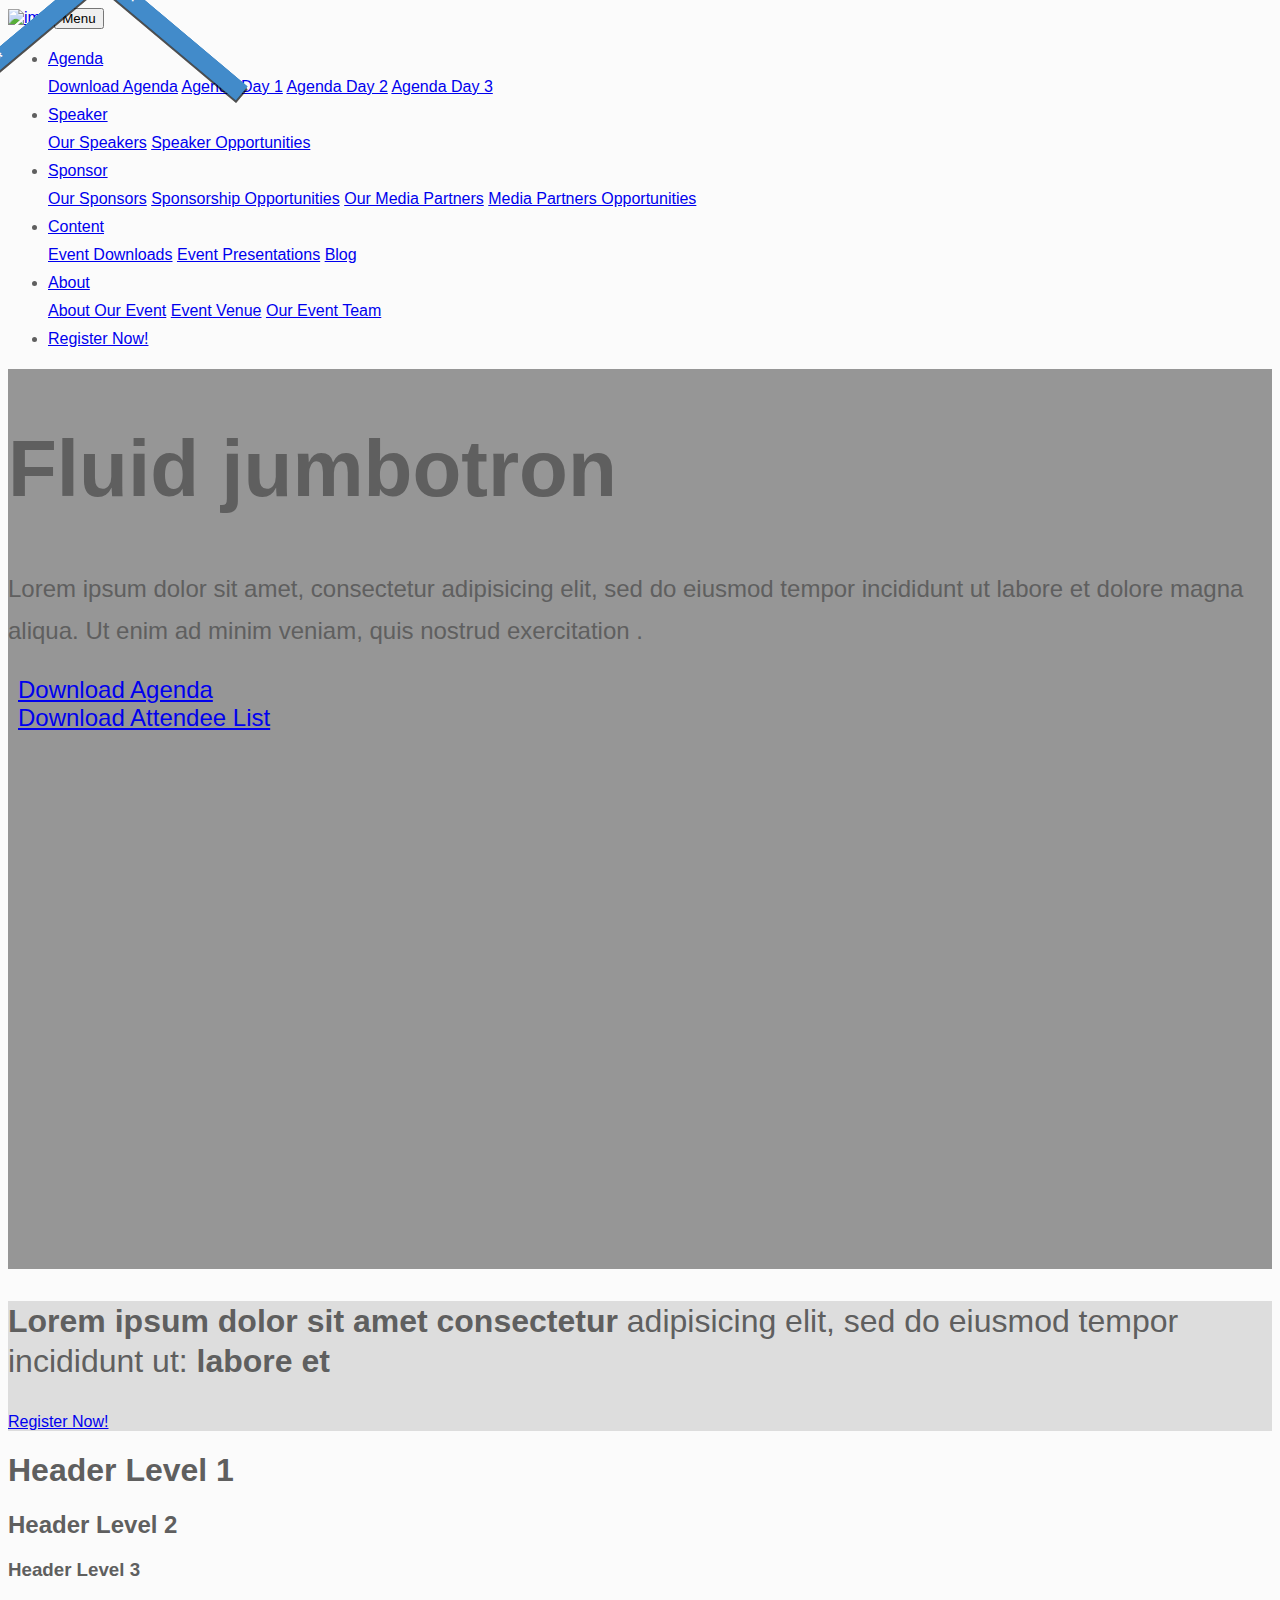
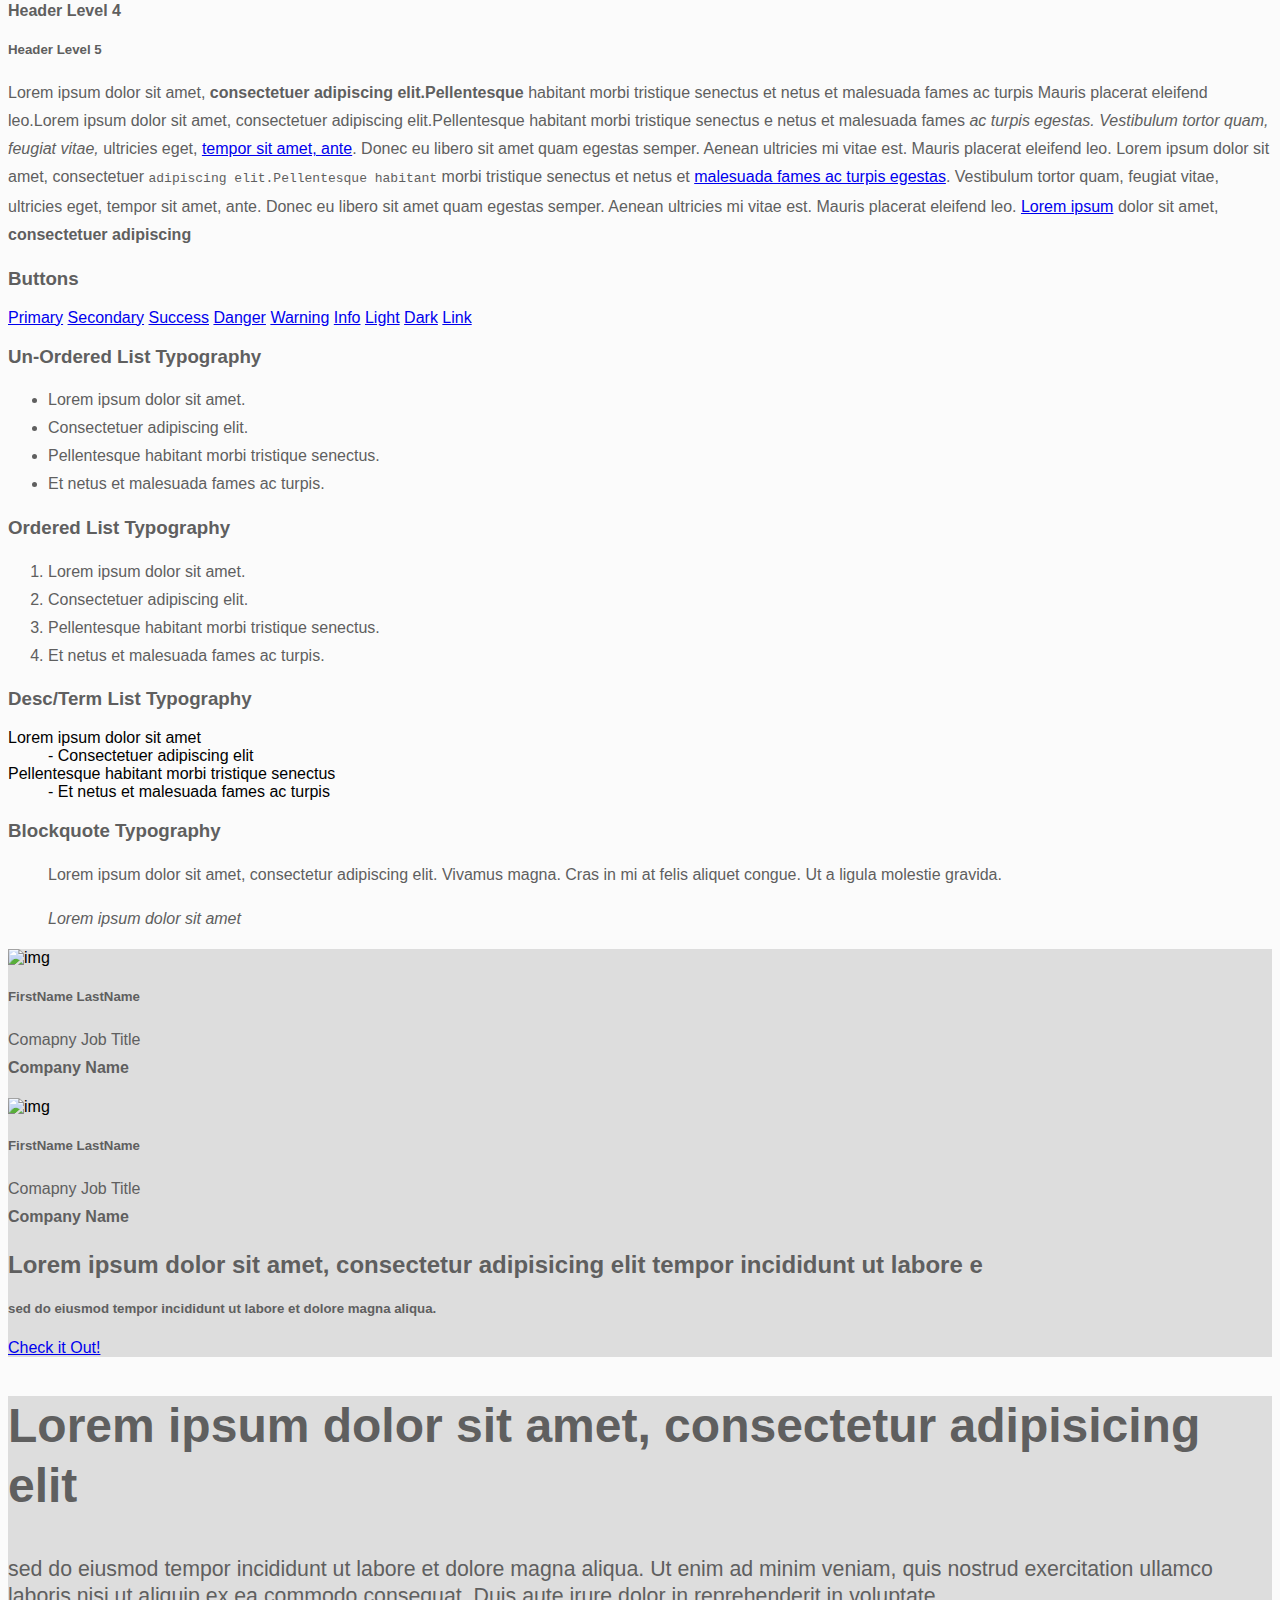
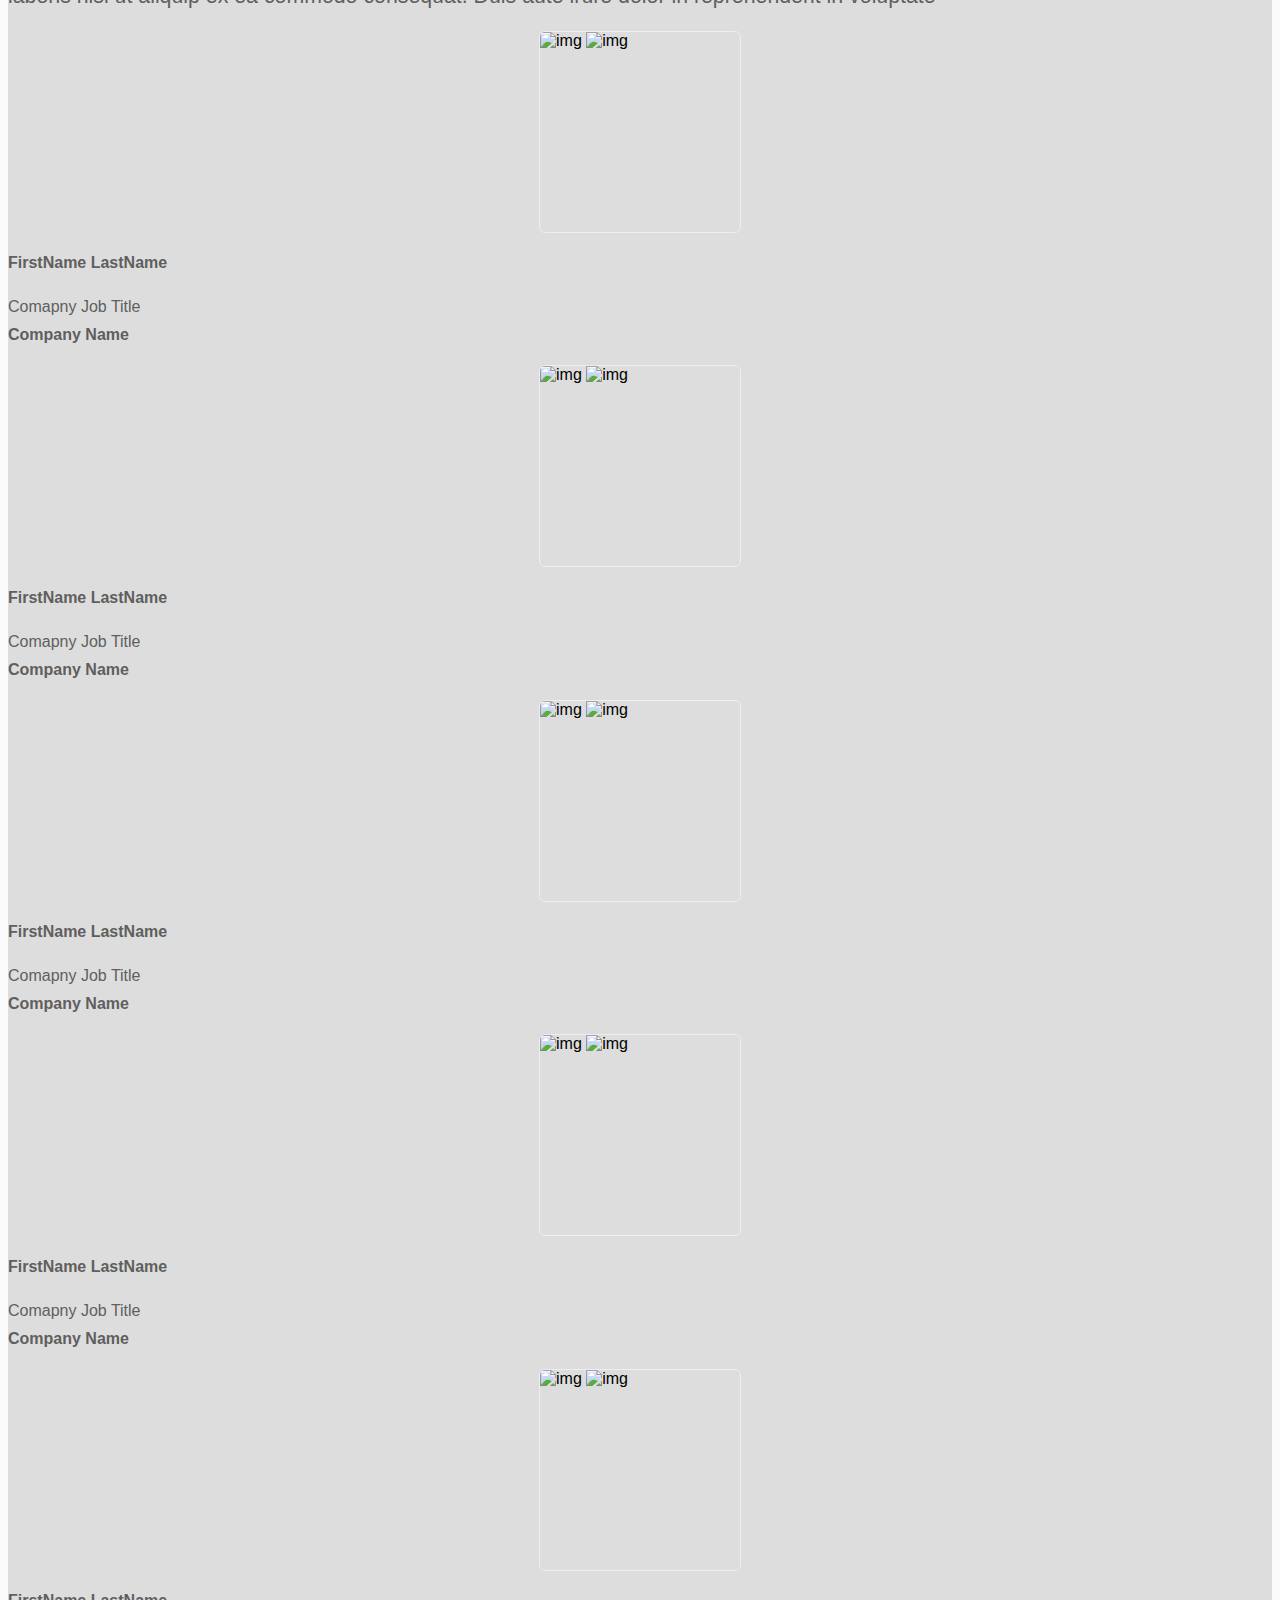
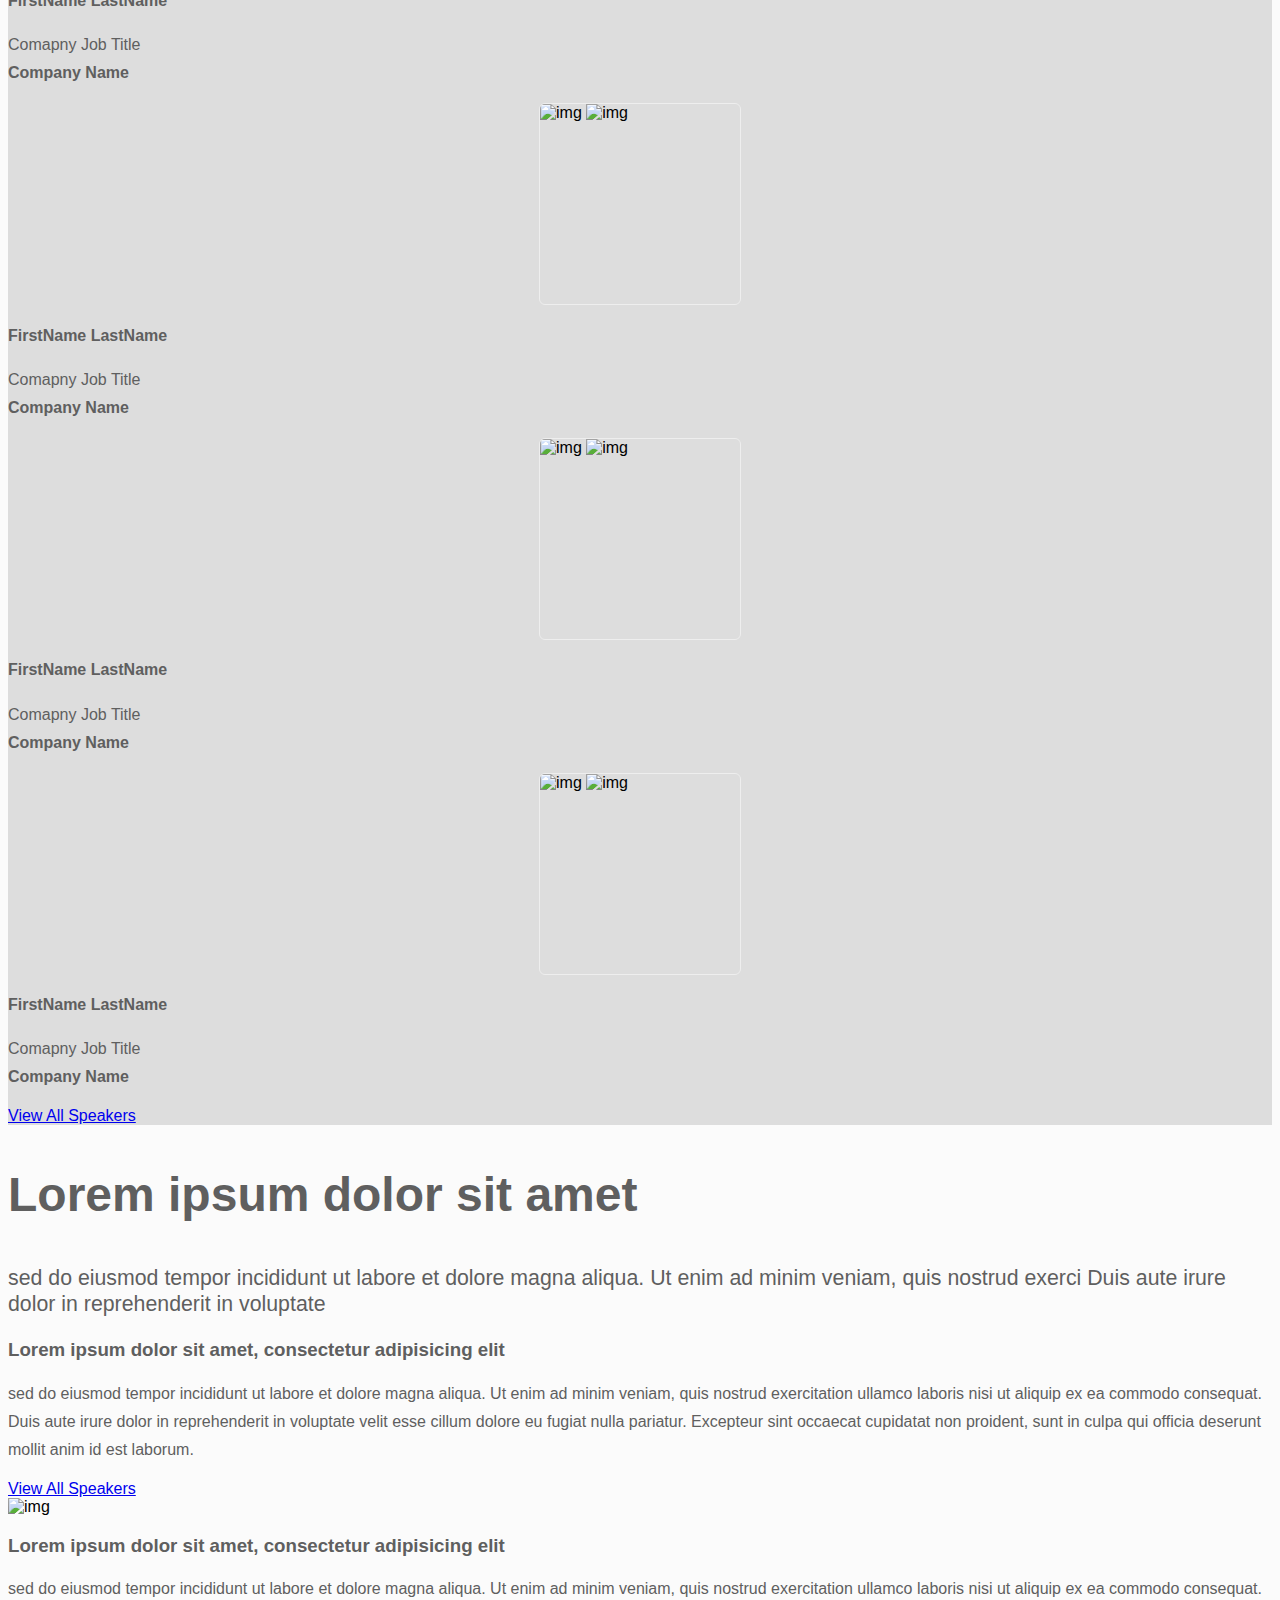
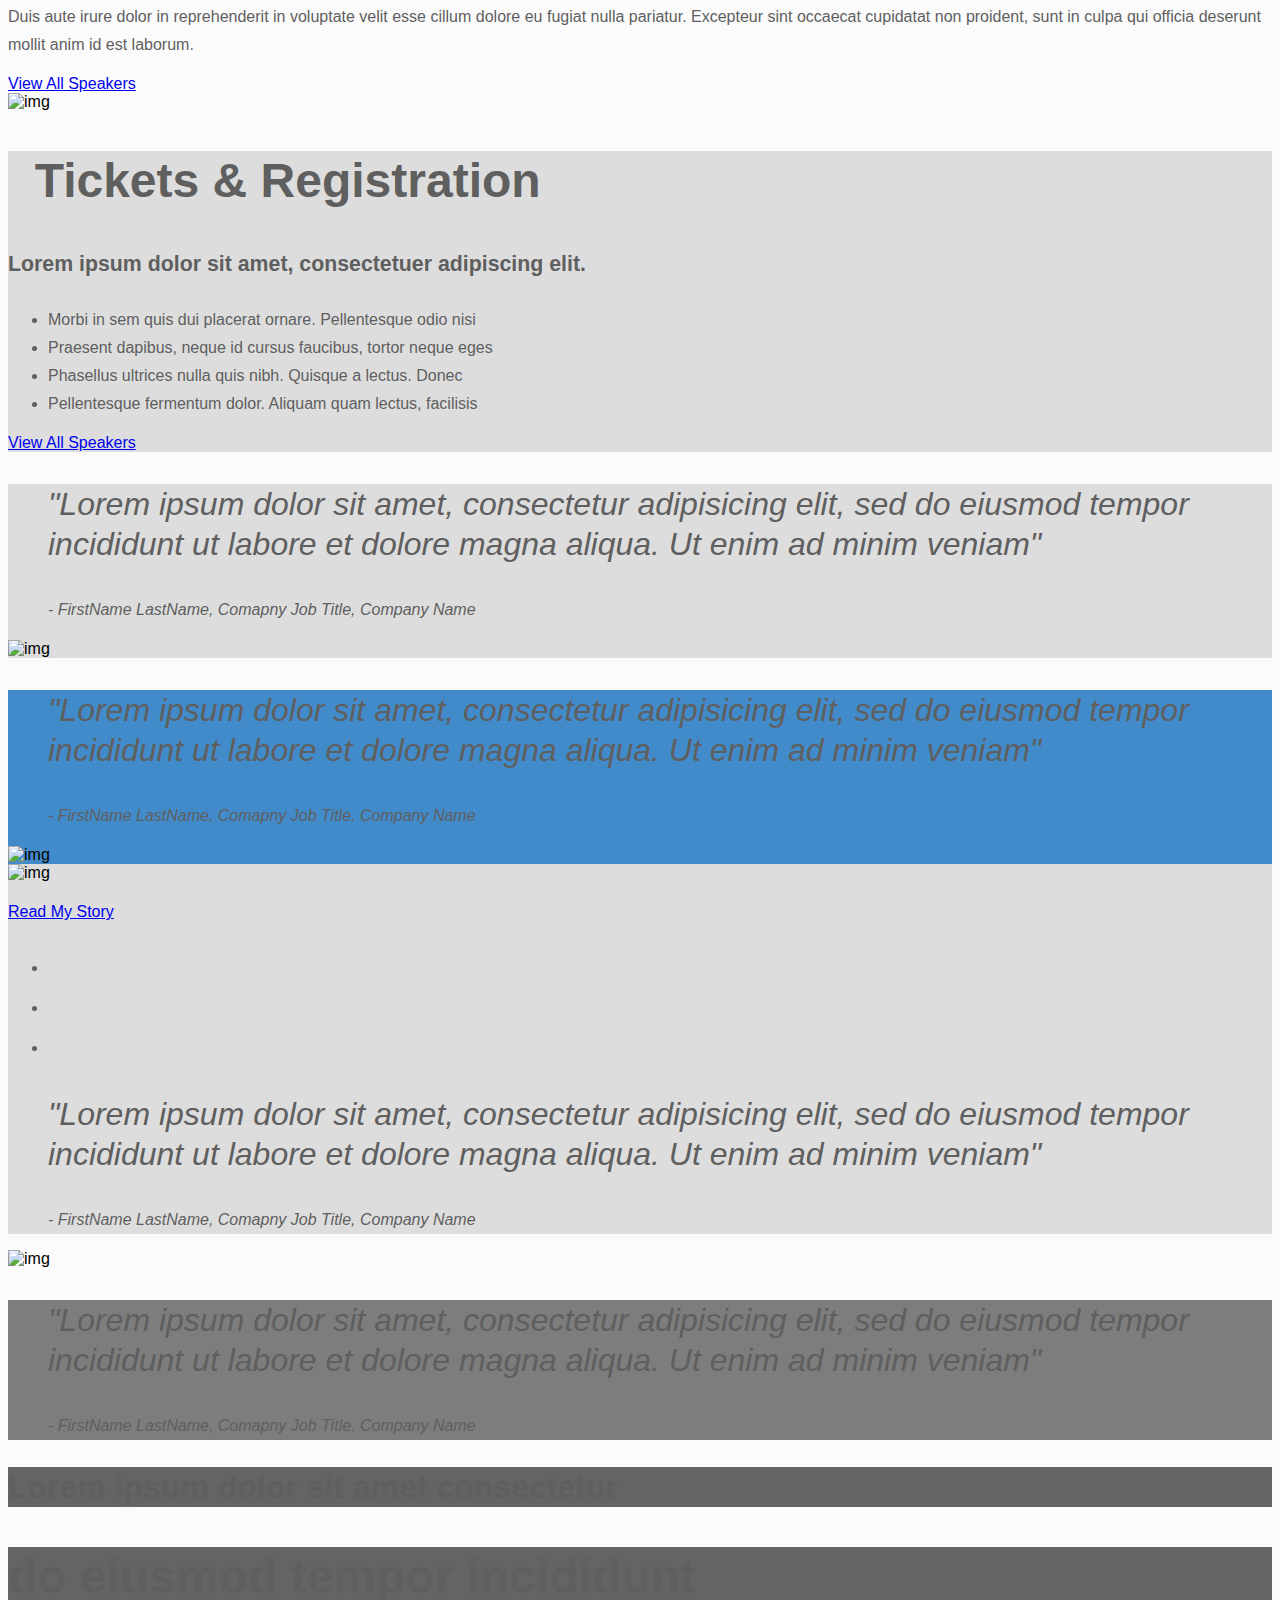
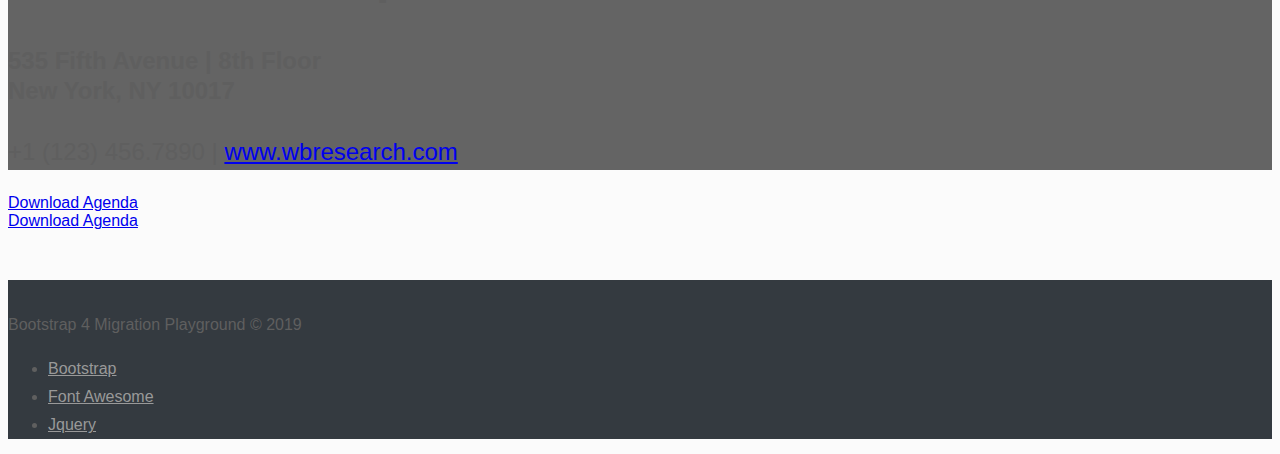
==== index.html @ e4df3314 "Adding Menu to Icon" ====
<!DOCTYPE html>
<html lang="en">

<head>
    <!-- Meta -->
    <title>Bootstrap 4 Migration Playground</title>
    <meta charset="utf-8">
    <meta content="width=device-width, initial-scale=1, shrink-to-fit=no" name="viewport">
    <meta name="author" content="https://github.com/jvining">
    <meta name="description" content="A Project Template built with Bootstrap 4, jQuery 3.3.1, & Google WebFonts. All assets locally hosted ready for immediate use">
    <!-- Open Graph -->
    <meta property="og:url" content="https://jvining.github.io/Starter-Bootstrap-V4/" />
    <meta property="og:type" content="Product" />
    <meta property="og:title" content="Bootstrap 4 Migration Playground" />
    <meta property="og:description" content="A Project Template built with Bootstrap 4, jQuery 3.3.1, & Google WebFonts. All assets locally hosted ready for immediate use" />
    <meta property="og:image" content="https://placeholdit.co/i/600x315?bg=563d7c&fc=fff&text=Bootstrap%204%20Migration%20Playground" />
    <!-- CSS -->
    <link href="css/bootstrap.min.css" rel="stylesheet" type="text/css">
    <link href="css/font-awesome.min.css" rel="stylesheet" type="text/css">
    <link href="css/open-sans.css" rel="stylesheet" type="text/css">
    <link href="style.css" rel="stylesheet" type="text/css">
</head>

<body>
    <nav class="navbar navbar-expand-lg navbar-dark bg-dark">
        <div class="container">
            <a class="navbar-brand" href="#">
                <img alt="img" class="img-fluid" src="https://place-hold.it/250x80/666/fff/000">
            </a>
            <button aria-controls="navbarCollapse" aria-expanded="false" aria-label="Toggle navigation" class="navbar-toggler" data-target="#navbarCollapse" data-toggle="collapse" type="button">
                <span class="navbar-toggler-icon"></span>
            </button>
            <div class="collapse navbar-collapse" id="navbarCollapse">
                <ul class="navbar-nav ml-auto">
                    <li class="nav-item dropdown">
                        <a class="nav-link dropdown-toggle" href="#" id="dropdown01" data-toggle="dropdown" aria-haspopup="true" aria-expanded="false">Agenda</a>
                        <div class="dropdown-menu" aria-labelledby="dropdown01">
                            <a class="dropdown-item" href="#">Download Agenda</a>
                            <a class="dropdown-item" href="#">Agenda Day 1</a>
                            <a class="dropdown-item" href="#">Agenda Day 2</a>
                            <a class="dropdown-item" href="#">Agenda Day 3</a>
                        </div>
                    </li>
                    <li class="nav-item dropdown">
                        <a class="nav-link dropdown-toggle" href="#" id="dropdown02" data-toggle="dropdown" aria-haspopup="true" aria-expanded="false">Speaker</a>
                        <div class="dropdown-menu" aria-labelledby="dropdown02">
                            <a class="dropdown-item" href="#">Our Speakers</a>
                            <a class="dropdown-item" href="#">Speaker Opportunities</a>
                        </div>
                    </li>
                    <li class="nav-item dropdown">
                        <a class="nav-link dropdown-toggle" href="#" id="dropdown03" data-toggle="dropdown" aria-haspopup="true" aria-expanded="false">Sponsor</a>
                        <div class="dropdown-menu" aria-labelledby="dropdown03">
                            <a class="dropdown-item" href="#">Our Sponsors</a>
                            <a class="dropdown-item" href="#">Sponsorship Opportunities</a>
                            <a class="dropdown-item" href="#">Our Media Partners</a>
                            <a class="dropdown-item" href="#">Media Partners Opportunities</a>
                        </div>
                    </li>
                    <li class="nav-item dropdown">
                        <a class="nav-link dropdown-toggle" href="#" id="dropdown04" data-toggle="dropdown" aria-haspopup="true" aria-expanded="false">Content</a>
                        <div class="dropdown-menu" aria-labelledby="dropdown04">
                            <a class="dropdown-item" href="#">Event Downloads</a>
                            <a class="dropdown-item" href="#">Event Presentations</a>
                            <a class="dropdown-item" href="#">Blog</a>
                        </div>
                    </li>
                    <li class="nav-item dropdown">
                        <a class="nav-link dropdown-toggle" href="#" id="dropdown05" data-toggle="dropdown" aria-haspopup="true" aria-expanded="false">About</a>
                        <div class="dropdown-menu" aria-labelledby="dropdown05">
                            <a class="dropdown-item" href="#">About Our Event</a>
                            <a class="dropdown-item" href="#">Event Venue</a>
                            <a class="dropdown-item" href="#">Our Event Team</a>
                        </div>
                    </li>
                    <li class="nav-item"><a class="nav-link btn btn-sm btn-primary ml-md-3 py-1 mt-1 text-white" href="#">Register Now!</a></li>
                </ul>
            </div>
        </div>
    </nav>
    <div class="jumbotron jumbotron-fluid d-flex justify-content-center">
        <div class="row d-flex align-items-center">
            <div class="col-md-12 p-5">
                <div class="row">
                    <div class="col  text-center">
                        <h1 class="text-white">Fluid jumbotron</h1>
                    </div>
                </div>
                <div class="row">
                    <div class="col-md-8 offset-md-2 text-center">
                        <p class="lead text-white">Lorem ipsum dolor sit amet, consectetur adipisicing elit, sed do eiusmod tempor incididunt ut labore et dolore magna aliqua. Ut enim ad minim veniam, quis nostrud exercitation .</p>
                    </div>
                </div>
                <div class="row">
                    <div class="col-md-4 offset-md-2 col-sm-6 mt-2"><a href="#" class="btn btn-primary btn-xl btn-block">Download Agenda</a></div>
                    <div class="col-md-4 col-sm-6 mt-2"><a href="#" class="btn btn-primary btn-xl btn-block">Download Attendee List</a></div>
                </div>
            </div>
        </div>
    </div>
    <div class="container-fluid bg-secondary py-2">
        <div class="container">
            <div class="row d-flex align-items-center p-4">
                <div class="col-md-9 order-xs-2">
                    <div class="row">
                        <p class="fa-2x"><strong>Lorem ipsum dolor sit amet consectetur</strong> adipisicing elit, sed do eiusmod tempor incididunt ut: <strong>labore et</strong> </p>
                    </div>
                </div>
                <div class="col-md-3  order-xs-1">
                    <a href="#" class="btn btn-primary btn-lg btn-block">Register Now! </a>
                </div>
            </div>
        </div>
    </div>
    <div class="container mt-5">
        <div class="row mt-5">
            <div class="col">
                <h1>Header Level 1</h1>
                <h2>Header Level 2</h2>
                <h3>Header Level 3</h3>
                <h4>Header Level 4</h4>
                <h5>Header Level 5</h5>
                <p>Lorem ipsum dolor sit amet, <strong>consectetuer adipiscing elit.Pellentesque</strong> habitant morbi tristique senectus et netus et malesuada fames ac turpis Mauris placerat
                    eleifend leo.Lorem ipsum dolor sit amet, consectetuer adipiscing elit.Pellentesque habitant morbi tristique senectus e netus et malesuada fames <em>ac turpis egestas. Vestibulum tortor
                        quam, feugiat vitae,</em> ultricies eget, <a href="#">tempor sit amet, ante</a>. Donec eu libero sit amet quam egestas semper. Aenean ultricies mi vitae est. Mauris placerat eleifend leo.
                    Lorem ipsum dolor sit amet, consectetuer <code> adipiscing elit.Pellentesque habitant</code> morbi tristique senectus et netus et <a href="#">malesuada fames ac turpis egestas</a>. Vestibulum
                    tortor quam, feugiat vitae, ultricies eget, tempor sit amet, ante. Donec eu libero sit amet quam <a>egestas semper. Aenean</a> ultricies mi vitae est. Mauris placerat eleifend leo.
                    <a href="#">Lorem ipsum</a> dolor sit amet, <strong>consectetuer adipiscing</strong></p>
                <h3>Buttons </h3>
                <a href="#" role="button" class="mb-1 btn btn-primary">Primary</a>
                <a href="#" role="button" class="mb-1 btn btn-secondary">Secondary</a>
                <a href="#" role="button" class="mb-1 btn btn-success">Success</a>
                <a href="#" role="button" class="mb-1 btn btn-danger">Danger</a>
                <a href="#" role="button" class="mb-1 btn btn-warning">Warning</a>
                <a href="#" role="button" class="mb-1 btn btn-info">Info</a>
                <a href="#" role="button" class="mb-1 btn btn-light">Light</a>
                <a href="#" role="button" class="mb-1 btn btn-dark">Dark</a>
                <a href="#" role="button" class="mb-1 btn btn-link">Link</a>
                <div class="row mt-5">
                    <div class="col-md-4 col-sm-4 col-xs-12">
                        <h3>Un-Ordered List Typography </h3>
                        <ul>
                            <li>Lorem ipsum dolor sit amet.</li>
                            <li>Consectetuer adipiscing elit.</li>
                            <li>Pellentesque habitant morbi tristique senectus.</li>
                            <li>Et netus et malesuada fames ac turpis.</li>
                        </ul>
                    </div>
                    <div class="col-md-4 col-sm-4 col-xs-12">
                        <h3>Ordered List Typography </h3>
                        <ol>
                            <li>Lorem ipsum dolor sit amet.</li>
                            <li>Consectetuer adipiscing elit.</li>
                            <li>Pellentesque habitant morbi tristique senectus.</li>
                            <li>Et netus et malesuada fames ac turpis.</li>
                        </ol>
                    </div>
                    <div class="col-md-4 col-sm-4 col-xs-12">
                        <h3>Desc/Term List Typography </h3>
                        <dl>
                            <dt>Lorem ipsum dolor sit amet</dt>
                            <dd>- Consectetuer adipiscing elit</dd>
                            <dt>Pellentesque habitant morbi tristique senectus</dt>
                            <dd>- Et netus et malesuada fames ac turpis</dd>
                        </dl>
                    </div>
                </div>
                <h3 class="mt-5">Blockquote Typography </h3>
                <blockquote>
                    <p>Lorem ipsum dolor sit amet, consectetur adipiscing elit. Vivamus magna. Cras in mi at felis aliquet congue. Ut a ligula molestie gravida. </p>
                    <cite>Lorem ipsum dolor sit amet</cite>
                </blockquote>
            </div>
        </div>
    </div>
    <div class="container-fluid bg-secondary mt-5 py-2">
        <div class="container">
            <div class="row d-flex align-items-center p-4">
                <div class="col-md-4 order-2 order-md-1 mt-2">
                    <div class="row">
                        <div class="col text-center">
                            <img alt="img" class="img-fluid rounded-circle img-thumbnail mx-auto" src="https://place-hold.it/125x125/666/fff/000">
                            <h5>FirstName LastName</h5>
                            <p class="small">Comapny Job Title <br> <strong>Company Name</strong></p>
                        </div>
                        <div class="col text-center">
                            <img alt="img" class="img-fluid rounded-circle img-thumbnail mx-auto" src="https://place-hold.it/125x125/666/fff/000">
                            <h5>FirstName LastName</h5>
                            <p class="small">Comapny Job Title <br> <strong>Company Name</strong></p>
                        </div>
                    </div>
                </div>
                <div class="col-md-8 order-1 order-md-2">
                    <h2>Lorem ipsum dolor sit amet, consectetur adipisicing elit tempor incididunt ut labore e</h2>
                    <h5>sed do eiusmod tempor incididunt ut labore et dolore magna aliqua.</h5>
                    <a href="#" class="btn mb-1 btn-primary btn-md">Check it Out!</a>
                </div>
            </div>
        </div>
    </div>
    <div class="container-fluid bg-secondary mt-5 py-2">
        <div class="container">
            <div class="row m-3">
                <div class="col text-center">
                    <h2 class="fa-3x">Lorem ipsum dolor sit amet, consectetur adipisicing elit</h2>
                    <p class="fa-lg">sed do eiusmod tempor incididunt ut labore et dolore magna aliqua. Ut enim ad minim veniam, quis nostrud exercitation ullamco laboris nisi ut aliquip ex ea commodo consequat. Duis aute irure dolor in reprehenderit in voluptate </p>
                </div>
            </div>
            <div class="row m-3">
                <div class="col-md-3 text-center">
                    <div class="speaker-image-block">
                        <span class="bg-primary">* NEW *</span>
                        <img class="img-fluid mx-auto" alt="img" src="http://fpoimg.com/200x200?text=Speaker%20Image" />
                        <img class="img-fluid mx-auto" alt="img" src="http://fpoimg.com/200x200?text=Speaker%20Logo&bg_color=666" />
                    </div>
                    <h4>FirstName LastName</h4>
                    <p>Comapny Job Title <br /> <strong>Company Name</strong></p>
                </div>
                <div class="col-md-3 text-center">
                    <div class="speaker-image-block">
                        <span class="bg-primary reverse">* NEW *</span>
                        <img class="img-fluid mx-auto" alt="img" src="http://fpoimg.com/200x200?text=Speaker%20Image" />
                        <img class="img-fluid mx-auto" alt="img" src="http://fpoimg.com/200x200?text=Speaker%20Logo&bg_color=666" />
                    </div>
                    <h4>FirstName LastName</h4>
                    <p>Comapny Job Title <br /> <strong>Company Name</strong></p>
                </div>
                <div class="col-md-3 text-center">
                    <div class="speaker-image-block">
                        <span class="bg-primary">* NEW *</span>
                        <img class="img-fluid mx-auto" alt="img" src="http://fpoimg.com/200x200?text=Speaker%20Image" />
                        <img class="img-fluid mx-auto" alt="img" src="http://fpoimg.com/200x200?text=Speaker%20Logo&bg_color=666" />
                    </div>
                    <h4>FirstName LastName</h4>
                    <p>Comapny Job Title <br /> <strong>Company Name</strong></p>
                </div>
                <div class="col-md-3 text-center">
                    <div class="speaker-image-block">
                        <span class="bg-primary reverse">* NEW *</span>
                        <img class="img-fluid mx-auto" alt="img" src="http://fpoimg.com/200x200?text=Speaker%20Image" />
                        <img class="img-fluid mx-auto" alt="img" src="http://fpoimg.com/200x200?text=Speaker%20Logo&bg_color=666" />
                    </div>
                    <h4>FirstName LastName</h4>
                    <p>Comapny Job Title <br /> <strong>Company Name</strong></p>
                </div>
                <div class="col-md-3 text-center">
                    <div class="speaker-image-block">
                        <span class="bg-primary">* NEW *</span>
                        <img class="img-fluid mx-auto" alt="img" src="http://fpoimg.com/200x200?text=Speaker%20Image" />
                        <img class="img-fluid mx-auto" alt="img" src="http://fpoimg.com/200x200?text=Speaker%20Logo&bg_color=666" />
                    </div>
                    <h4>FirstName LastName</h4>
                    <p>Comapny Job Title <br /> <strong>Company Name</strong></p>
                </div>
                <div class="col-md-3 text-center">
                    <div class="speaker-image-block">
                        <span class="bg-primary reverse">* NEW *</span>
                        <img class="img-fluid mx-auto" alt="img" src="http://fpoimg.com/200x200?text=Speaker%20Image" />
                        <img class="img-fluid mx-auto" alt="img" src="http://fpoimg.com/200x200?text=Speaker%20Logo&bg_color=666" />
                    </div>
                    <h4>FirstName LastName</h4>
                    <p>Comapny Job Title <br /> <strong>Company Name</strong></p>
                </div>
                <div class="col-md-3 text-center">
                    <div class="speaker-image-block">
                        <span class="bg-primary">* NEW *</span>
                        <img class="img-fluid mx-auto" alt="img" src="http://fpoimg.com/200x200?text=Speaker%20Image" />
                        <img class="img-fluid mx-auto" alt="img" src="http://fpoimg.com/200x200?text=Speaker%20Logo&bg_color=666" />
                    </div>
                    <h4>FirstName LastName</h4>
                    <p>Comapny Job Title <br /> <strong>Company Name</strong></p>
                </div>
                <div class="col-md-3 text-center">
                    <div class="speaker-image-block">
                        <span class="bg-primary reverse">* NEW *</span>
                        <img class="img-fluid mx-auto" alt="img" src="http://fpoimg.com/200x200?text=Speaker%20Image" />
                        <img class="img-fluid mx-auto" alt="img" src="http://fpoimg.com/200x200?text=Speaker%20Logo&bg_color=666" />
                    </div>
                    <h4>FirstName LastName</h4>
                    <p>Comapny Job Title <br /> <strong>Company Name</strong></p>
                </div>
            </div>
            <div class="row m-3 mb-4">
                <div class="col-md-4 offset-md-4 text-center">
                    <a href="#" class="btn btn-primary btn-lg btn-block">View All Speakers</a>
                </div>
            </div>
        </div>
    </div>
    <div class="container">
        <div class="row m-3">
            <div class="col mt-5 text-center">
                <h2 class="fa-3x">Lorem ipsum dolor sit amet </h2>
                <p class="fa-lg">sed do eiusmod tempor incididunt ut labore et dolore magna aliqua. Ut enim ad minim veniam, quis nostrud exerci Duis aute irure dolor in reprehenderit in voluptate </p>
            </div>
        </div>
        <div class="row d-flex align-items-center mt-5">
            <div class="col-md-7 py-2">
                <h3>Lorem ipsum dolor sit amet, consectetur adipisicing elit</h3>
                <p>sed do eiusmod tempor incididunt ut labore et dolore magna aliqua. Ut enim ad minim veniam, quis nostrud exercitation ullamco laboris nisi ut aliquip ex ea commodo consequat.
                    Duis aute irure dolor in reprehenderit in voluptate velit esse cillum dolore eu fugiat nulla pariatur. Excepteur sint occaecat cupidatat non proident, sunt in culpa qui officia
                    deserunt mollit anim id est laborum.</p>
                <a href="#" class="btn btn-primary">View All Speakers</a>
            </div>
            <div class="col-md-5">
                <img alt="img" class="img-fluid rounded mx-auto" src="https://place-hold.it/450x300/666/fff/000" />
            </div>
        </div>
        <div class="row d-flex align-items-center mt-5">
            <div class="col-md-7 p-2 order-md-2 order-1 py-2">
                <h3>Lorem ipsum dolor sit amet, consectetur adipisicing elit</h3>
                <p>sed do eiusmod tempor incididunt ut labore et dolore magna aliqua. Ut enim ad minim veniam, quis nostrud exercitation ullamco laboris nisi ut aliquip ex ea commodo consequat.
                    Duis aute irure dolor in reprehenderit in voluptate velit esse cillum dolore eu fugiat nulla pariatur. Excepteur sint occaecat cupidatat non proident, sunt in culpa qui officia
                    deserunt mollit anim id est laborum.</p>
                <a href="#" class="btn btn-primary">View All Speakers</a>
            </div>
            <div class="col-md-5 p-2 order-md-1 order-2">
                <img alt="img" class="img-fluid rounded mx-auto" src="https://place-hold.it/450x300/666/fff/000" />
            </div>
        </div>
    </div>
    <div class="container-fluid bg-secondary mt-5">
        <div class="container">
            <div class="row pt-3">
                <div class="col-md-12 text-center">
                    <h2 class="fa-3x"><i aria-hidden="true" class="fa fa-tags">&nbsp;</i> Tickets &amp; Registration</h2>
                    <h4 class="fa-lg mt-2">Lorem ipsum dolor sit amet, consectetuer adipiscing elit.</a></h4>
                </div>
                <div class="col-md-6 offset-md-3 mt-3 mb-2">
                    <ul>
                        <li class="mb-2">Morbi in sem quis dui placerat ornare. Pellentesque odio nisi </li>
                        <li class="mb-2">Praesent dapibus, neque id cursus faucibus, tortor neque eges</li>
                        <li class="mb-2">Phasellus ultrices nulla quis nibh. Quisque a lectus. Donec </li>
                        <li class="mb-2">Pellentesque fermentum dolor. Aliquam quam lectus, facilisis</li>
                    </ul>
                </div>
            </div>
            <div class="row mt-3">
                <div class="col-md-4 offset-md-4 mb-4">
                    <a href="#" class="btn btn-primary btn-lg btn-block">View All Speakers</a>
                </div>
            </div>
        </div>
    </div>
    <div class="container-fluid bg-secondary mt-5 mb-5">
        <div class="container">
            <div class="row d-flex align-items-center py-4">
                <div class="col-md-7">
                    <blockquote>
                        <p class="fa-2x"><em>"Lorem ipsum dolor sit amet, consectetur adipisicing elit, sed do eiusmod tempor incididunt ut labore et dolore magna aliqua. Ut enim ad minim veniam"</em></p>
                        <cite class="text-center">- FirstName LastName, Comapny Job Title, Company Name</cite>
                    </blockquote>
                </div>
                <div class="col-md-5">
                    <img alt="img" class="img-fluid rounded mx-auto" src="https://place-hold.it/450x300/666/fff/000">
                </div>
            </div>
        </div>
    </div>
    <div class="container-fluid bg-primary mt-5 mb-5">
        <div class="container">
            <div class="row d-flex align-items-center py-4">
                <div class="col-md-9">
                    <blockquote>
                        <p class="fa-2x text-white"><em>"Lorem ipsum dolor sit amet, consectetur adipisicing elit, sed do eiusmod tempor incididunt ut labore et dolore magna aliqua. Ut enim ad minim veniam"</em></p>
                        <cite class="text-white">- FirstName LastName, Comapny Job Title, Company Name</cite>
                    </blockquote>
                </div>
                <div class="col-md-3">
                    <img alt="img" class="img-fluid rounded mx-auto" src="https://place-hold.it/300x175/666/fff/000">
                </div>
            </div>
        </div>
    </div>
    <div class="container-fluid bg-secondary mt-5 mb-5">
        <div class="container">
            <div class="row d-flex align-items-center py-4">
                <div class="col-md-2">
                    <img alt="img" class="img-fluid rounded-circle img-thumbnail mx-auto mb-2" src="https://place-hold.it/150x150/666/fff/000">
                    <p class="mb-2"><a href="#" class="btn btn-primary btn-sm btn-block">Read My Story</a></p>
                    <ul class="list-inline list-unstyled text-center">
                        <li class="list-inline-item"><a href="#"><i class="fa fa-linkedin-square text-white fa-2x" aria-hidden="true"></i></a></li>
                        <li class="list-inline-item"><a href="#"><i class="fa fa-facebook-square text-white fa-2x" aria-hidden="true"></i></a></li>
                        <li class="list-inline-item"><a href="#"><i class="fa fa-twitter-square  text-white fa-2x" aria-hidden="true"></i></a></li>
                    </ul>
                </div>
                <div class="col-md-10">
                    <blockquote>
                        <p class="fa-2x"><em>"Lorem ipsum dolor sit amet, consectetur adipisicing elit, sed do eiusmod tempor incididunt ut labore et dolore magna aliqua. Ut enim ad minim veniam"</em></p>
                        <cite class="text-center">- FirstName LastName, Comapny Job Title, Company Name</cite>
                    </blockquote>
                </div>
            </div>
        </div>
    </div>
    <div class="container-fluid bg-darken mt-5 mb-5" style="background:url(https://picsum.photos/1500/400/?random) center center no-repeat; background-size:cover;">
        <div class="container">
            <div class="row d-flex align-items-center py-4">
                <div class="col-md-3">
                    <img alt="img" class="img-fluid rounded mx-auto" src="https://place-hold.it/300x175/666/fff/000">
                </div>
                <div class="col-md-9 rounded bg-darken-5 p-3">
                    <blockquote>
                        <p class="fa-2x text-white"><em>"Lorem ipsum dolor sit amet, consectetur adipisicing elit, sed do eiusmod tempor incididunt ut labore et dolore magna aliqua. Ut enim ad minim veniam"</em></p>
                        <cite class="text-white">- FirstName LastName, Comapny Job Title, Company Name</cite>
                    </blockquote>
                </div>
            </div>
        </div>
    </div>
    <div class="container-fluid" style="background:url(https://picsum.photos/1500/600/?random) center center no-repeat; background-size:cover;">
        <div class="row">
            <div class="col-md-12 p-3 bg-darken-6 text-center">
                <h2 class="text-white text-light fa-2x">Lorem ipsum dolor sit amet consectetur </h2>
            </div>
            <div class="col-md-12 my-5 p-3 bg-darken-6 text-center">
                <h2 class="fa-3x text-white">do eiusmod tempor incididunt </h2>
                <h3 class="fa-1x text-white">535 Fifth Avenue | 8th Floor<br>New York, NY 10017</h3>
                <p class="fa-1x text-white">
                    <i aria-hidden="true" class="fa fa-lg fa-phone"></i> +1 (123) 456.7890 |
                    <i aria-hidden="true" class="fa fa-globe"></i> <a class="text-white" href="http://www.wbresearch.com/">www.wbresearch.com</a>
                </p>
            </div>
        </div>
        <div class="row py-5">
            <div class="col-md-3 offset-md-3 mt-2">
                <a href="#" class="btn btn-lg btn-primary btn-block">Download Agenda</a>
            </div>
            <div class="col-md-3  mt-2">
                <a href="#" class="btn btn-lg btn-primary btn-block">Download Agenda</a>
            </div>
        </div>
    </div>
    <footer>
        <div class="container">
            <div class="row pt-2">
                <div class="col-md-8">
                    <p>Bootstrap 4 Migration Playground &copy; 2019</p>
                </div>
                <div class="col">
                    <ul class="list-unstyled list-inline">
                        <li class="list-inline-item"><a target="_blank" href="https://getbootstrap.com" data-toggle="tooltip" data-placement="top" data-original-title="Version: 3.3.7">Bootstrap </a></li>
                        <li class="list-inline-item"><a target="_blank" href="https://fontawesome.io/" data-toggle="tooltip" data-placement="top" data-original-title="Version: 4.6.3">Font Awesome </a></li>
                        <li class="list-inline-item"><a target="_blank" href="https://jquery.com/" data-toggle="tooltip" data-placement="top" data-original-title="Version: 1.9.1">Jquery </a></li>
                    </ul>
                </div>
            </div>
        </div>
    </footer>
    <!-- JS -->
    <script src="js/jquery-3.3.1.slim.min.js"></script>
    <script src="js/popper.min.js"></script>
    <script src="js/bootstrap.min.js"></script>
    <script src="js/scripts.js"></script>
</body>

</html>
---- style.css ----
body {background:#fbfbfb; font-family: "Open Sans", "Helvetica Neue", "Helvetica", "Arial", "sans-serif";}

body .container.bg-secondary, body .container-fluid.bg-secondary{background:#ddd!important;}
.dropdown:hover>.dropdown-menu {
  display: block;
}
footer {background:#343a40; margin-top:50px; padding:15px 0 0 0;}
footer [class*="col"] {border:none; background:none; min-height:0; color:#5f5f5f;}
footer [class*="col"] a {color:#999;}
footer [class*="col"] a:hover {color:#fff;}

.bg-darken-1 {box-shadow: inset 10000px 0 0 rgba(0, 0, 0, .1);} .bg-darken-2 {box-shadow: inset 10000px 0 0 rgba(0, 0, 0, .2);} 
.bg-darken-3 {box-shadow: inset 10000px 0 0 rgba(0, 0, 0, .3);} .bg-darken-4 {box-shadow: inset 10000px 0 0 rgba(0, 0, 0, .4);} 
.bg-darken-5 {box-shadow: inset 10000px 0 0 rgba(0, 0, 0, .5);} .bg-darken-6 {box-shadow: inset 10000px 0 0 rgba(0, 0, 0, .6);} 
.bg-darken-7 {box-shadow: inset 10000px 0 0 rgba(0, 0, 0, .7);} .bg-darken-8 {box-shadow: inset 10000px 0 0 rgba(0, 0, 0, .8);} 
.bg-darken-9 {box-shadow: inset 10000px 0 0 rgba(0, 0, 0, .9);} .bg-darken-x {box-shadow: inset 10000px 0 0 rgba(0, 0, 0,  1);} 

h1, h2, h3, h4, h5, h6 {color:#5f5f5f;}
p, ul,  ol,  li,  table,  address, blockquote, cite {color:#5f5f5f; line-height:1.75em;}

.fa-lg,.fa-1x,.fa-2x,.fa-3x,.fa-4x,.fa-5x,.fa-6x,.fa-7x,.fa-8x,.fa-9x,.fa-10x{line-height:1.25em!important;} 
.fa-lg{font-size:1.333em!important;} .fa-1x{font-size:1.5em!important;}  .fa-2x{font-size:2em!important;} 
.fa-3x{font-size:3em!important;} .fa-4x{font-size:4em!important;}  .fa-5x{font-size:5em!important;} 
.fa-6x{font-size:6em!important;} .fa-7x{font-size:7em!important;} .fa-8x{font-size:8em!important;} 
.fa-9x{font-size:9em!important;} .fa-x {font-size:10em!important;}
@media(max-width:768px){.fa-lg,.fa-1x,.fa-2x,.fa-3x,.fa-4x,.fa-5x,.fa-6x,.fa-7x,.fa-8x,.fa-9x,.fa-10x{font-size:1.25em!important;}}

.btn-xl{font-size:1.5rem;padding:8px 10px;border-radius:6px;}
@media(max-width:768px){.btn-xl{font-size:20px;padding:8px 13px;}}

.jumbotron, .jumbotron-fluid{overflow:hidden; margin-bottom:0;}
.jumbotron, .jumbotron-fluid h1{font-size:5rem;}
.jumbotron, .jumbotron-fluid p{font-size:1.5rem;}
.jumbotron, .jumbotron-fluid {background:url(https://picsum.photos/1600/800/?random) center center no-repeat; background-size:cover; height:100vh; box-shadow: inset 10000px 0 0 rgba(0, 0, 0, .4); overflow:hidden;}
 @media(max-width:768px){.jumbotron.jumbotron-fluid {height:50vh; min-height:550px;} .jumbotron.jumbotron-fluid h1{font-size:2rem;} .jumbotron.jumbotron-fluid p{font-size:1rem;}}

.bg-primary{background:#428bca;}
.bg-success{background:#5cb85c;}
.bg-info{background:#5bc0de;}
.bg-warning{background:#f0ad4e;}
.bg-danger{background:#d9534f;}

.speaker-image-block{height:200px; width:200px; border:1px #eee solid;border-radius:6px!important;overflow:hidden;display:block;margin:0 auto;position:inherit;}
.speaker-image-block > img:first-of-type{transition: all 0.3s ease; }
.speaker-image-block:hover > img{margin-top:-100px; transition: all 0.3s ease;}
.speaker-image-block > span:first-of-type{ color:#fff; font-weight:bold; box-shadow:2px 2px rgba(0,0,0,.25); width:200px; position:absolute; top:20px; right:0; left:-65px; transform: rotate(-40deg);}
.speaker-image-block > span.reverse:first-of-type{top:20px; right:0; left:65px; transform:rotate(40deg);} 

 
.navbar-toggler:before {
    content:"Menu";
    right:160px;
    top:20px;
    width:50px;
}
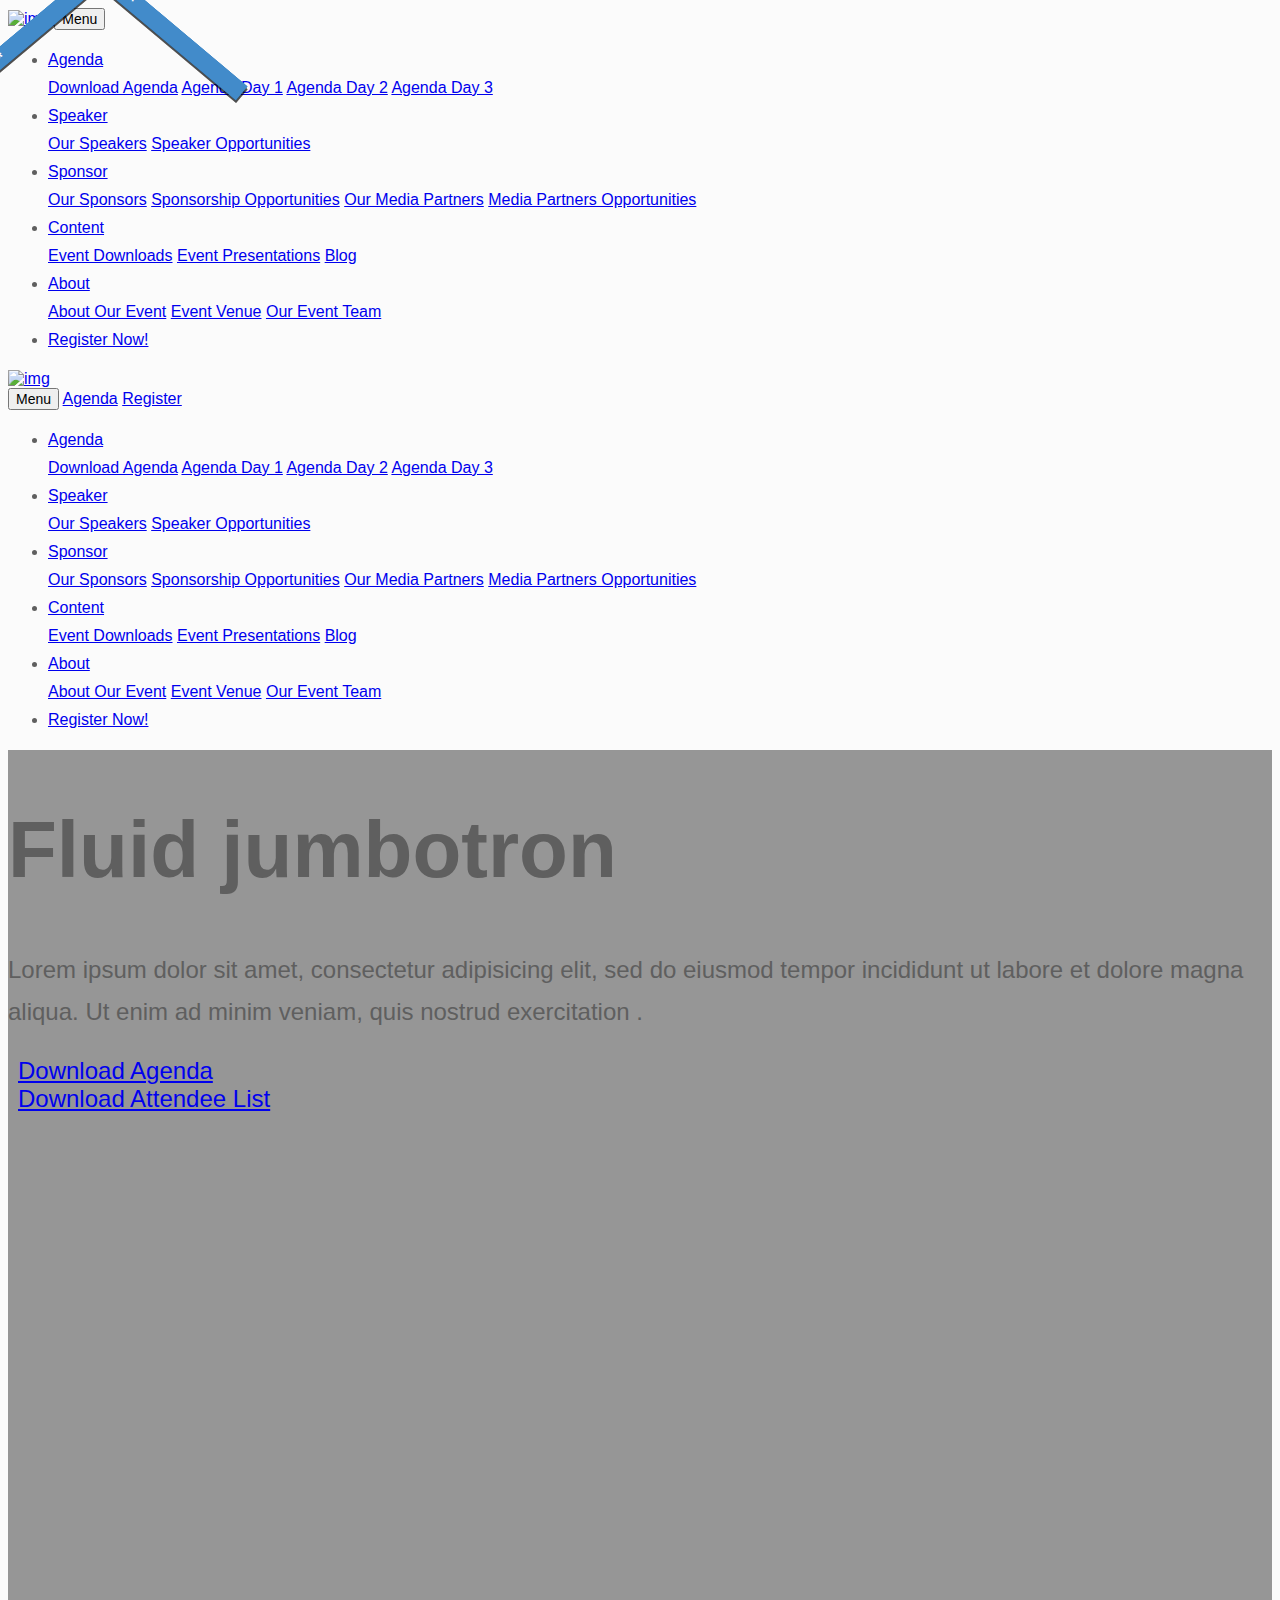
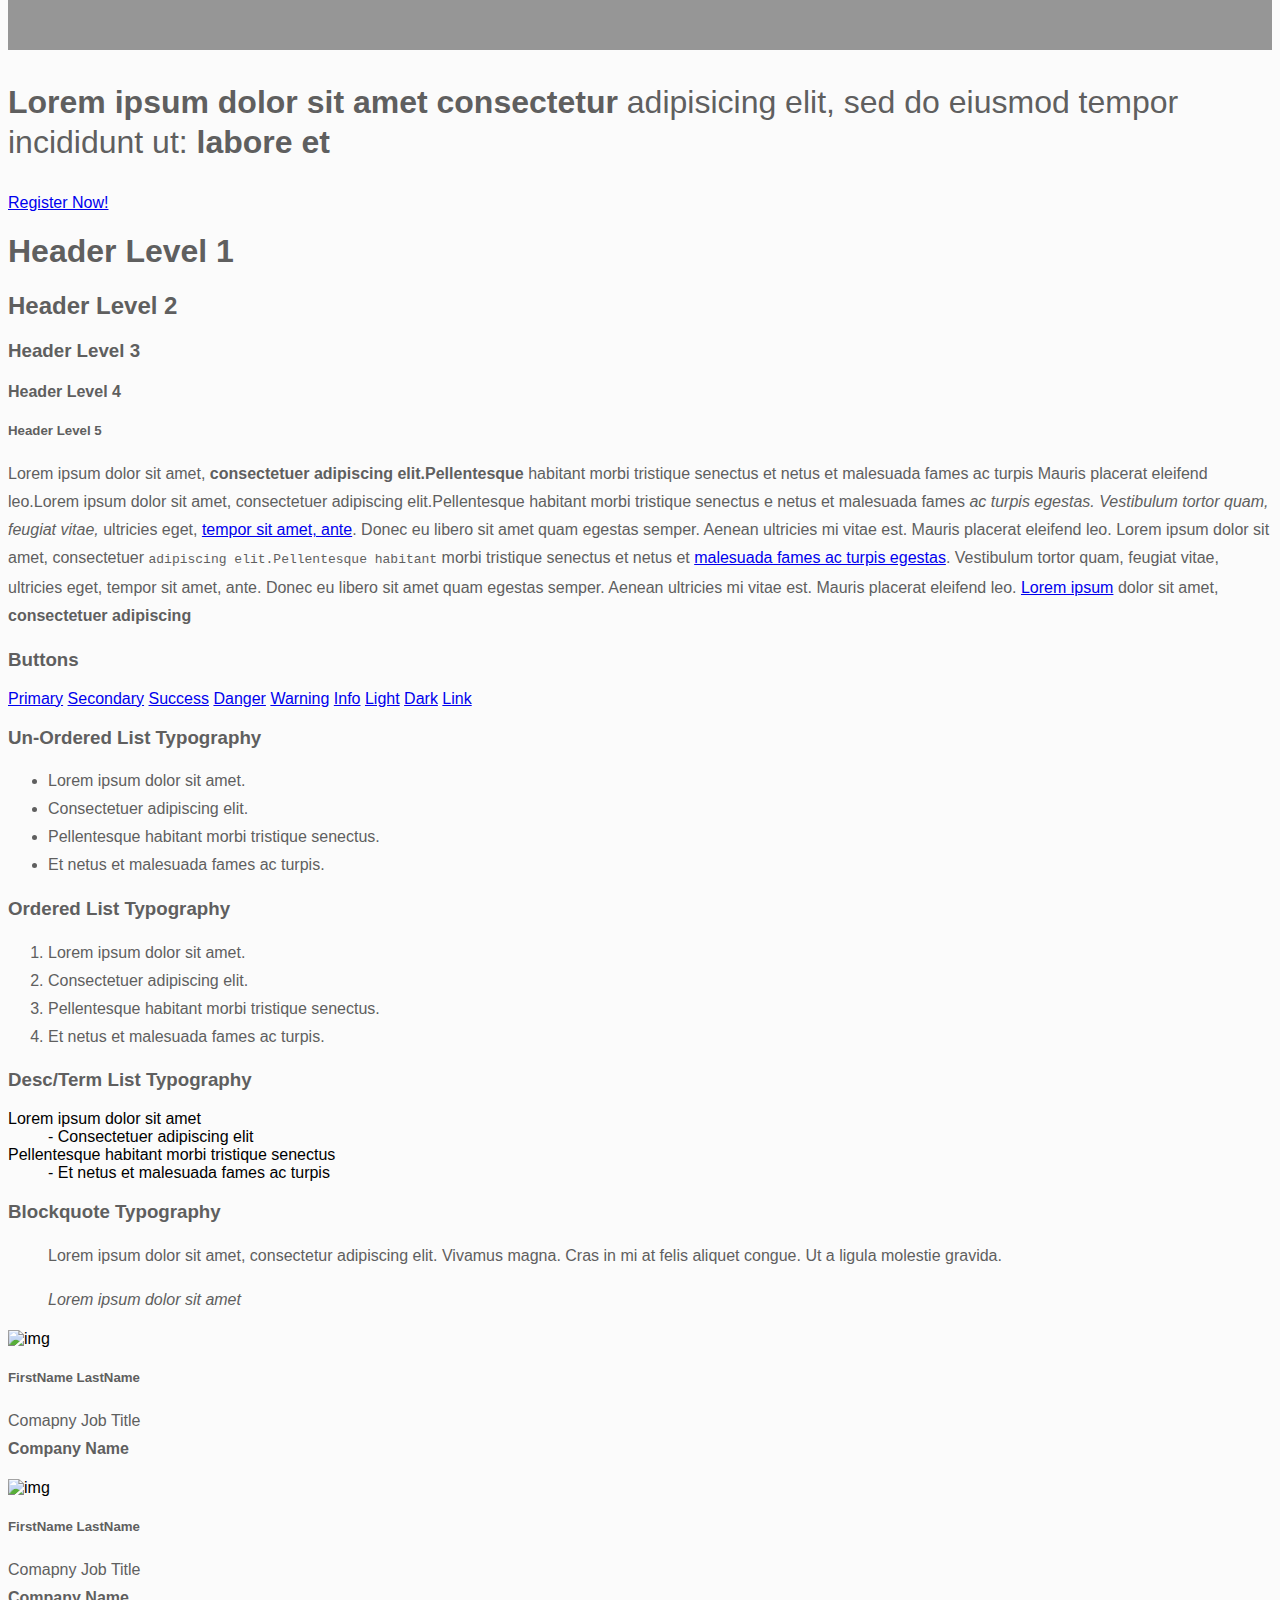
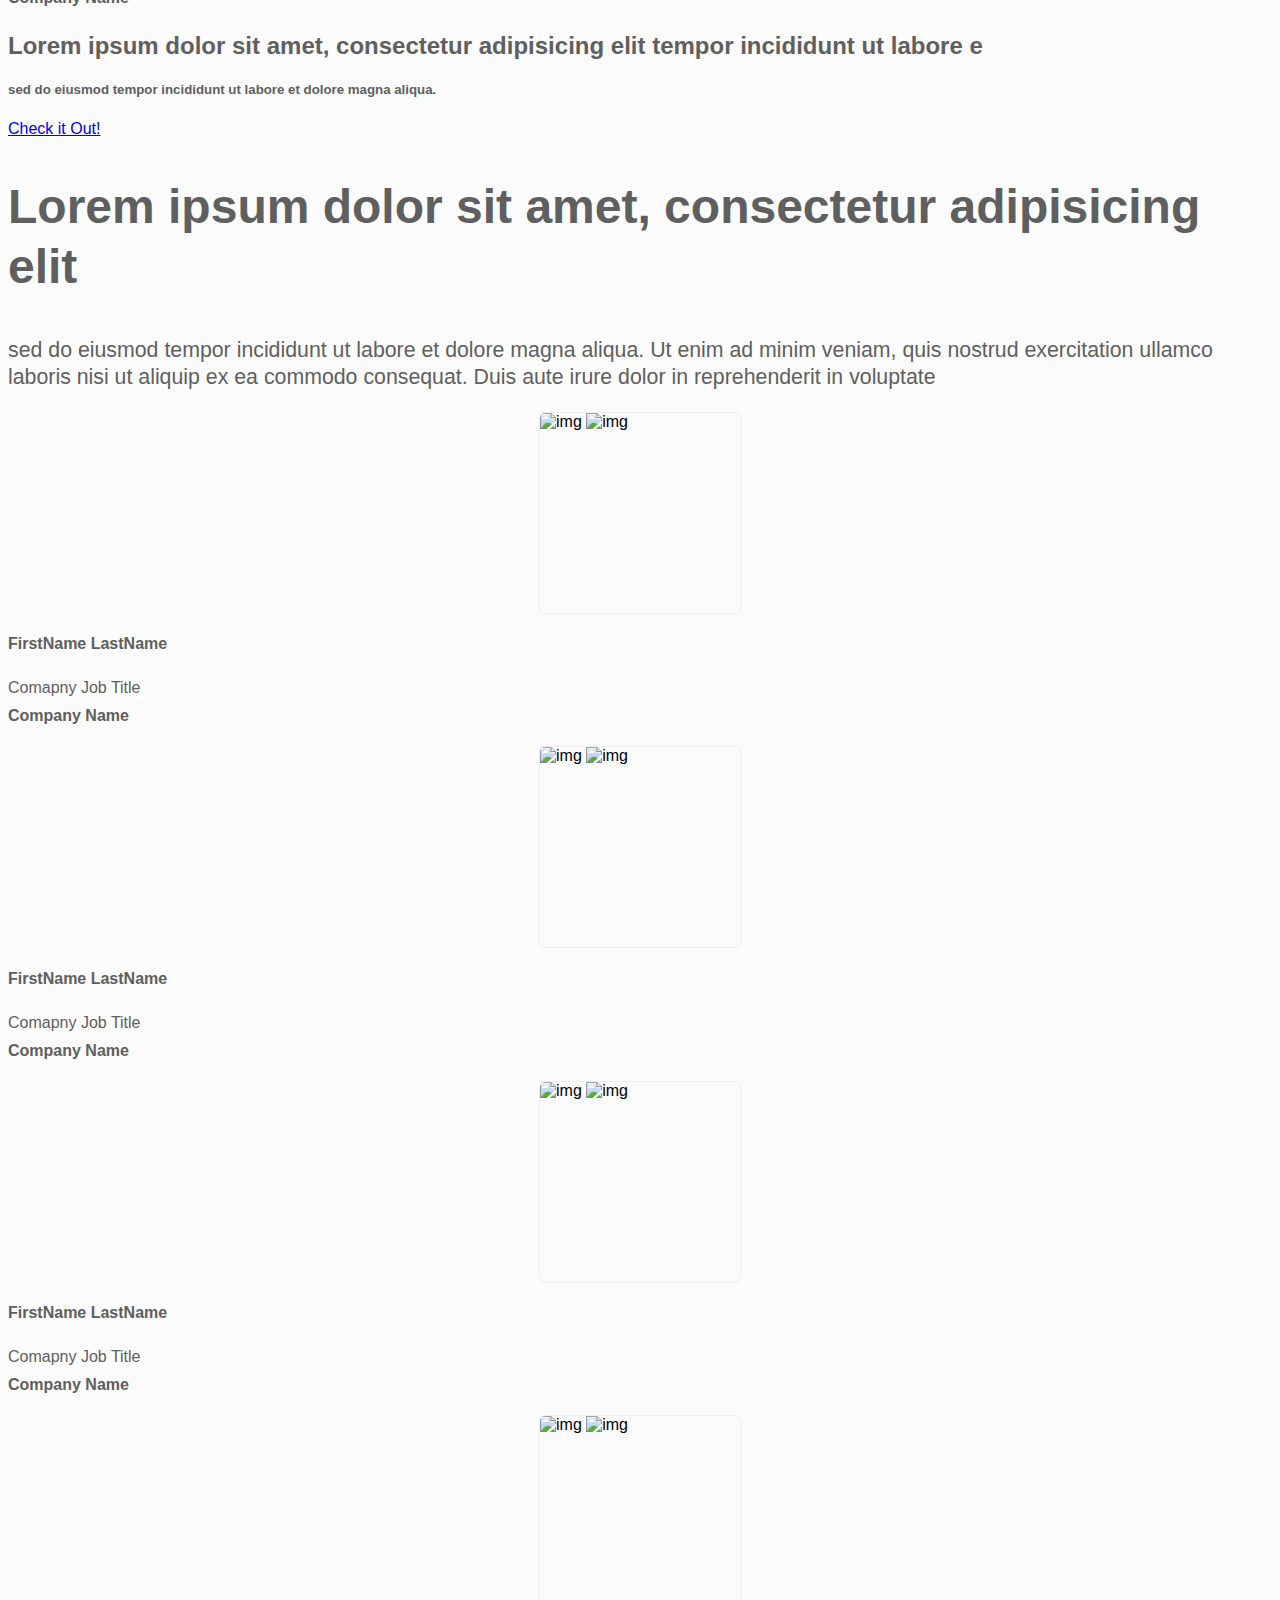
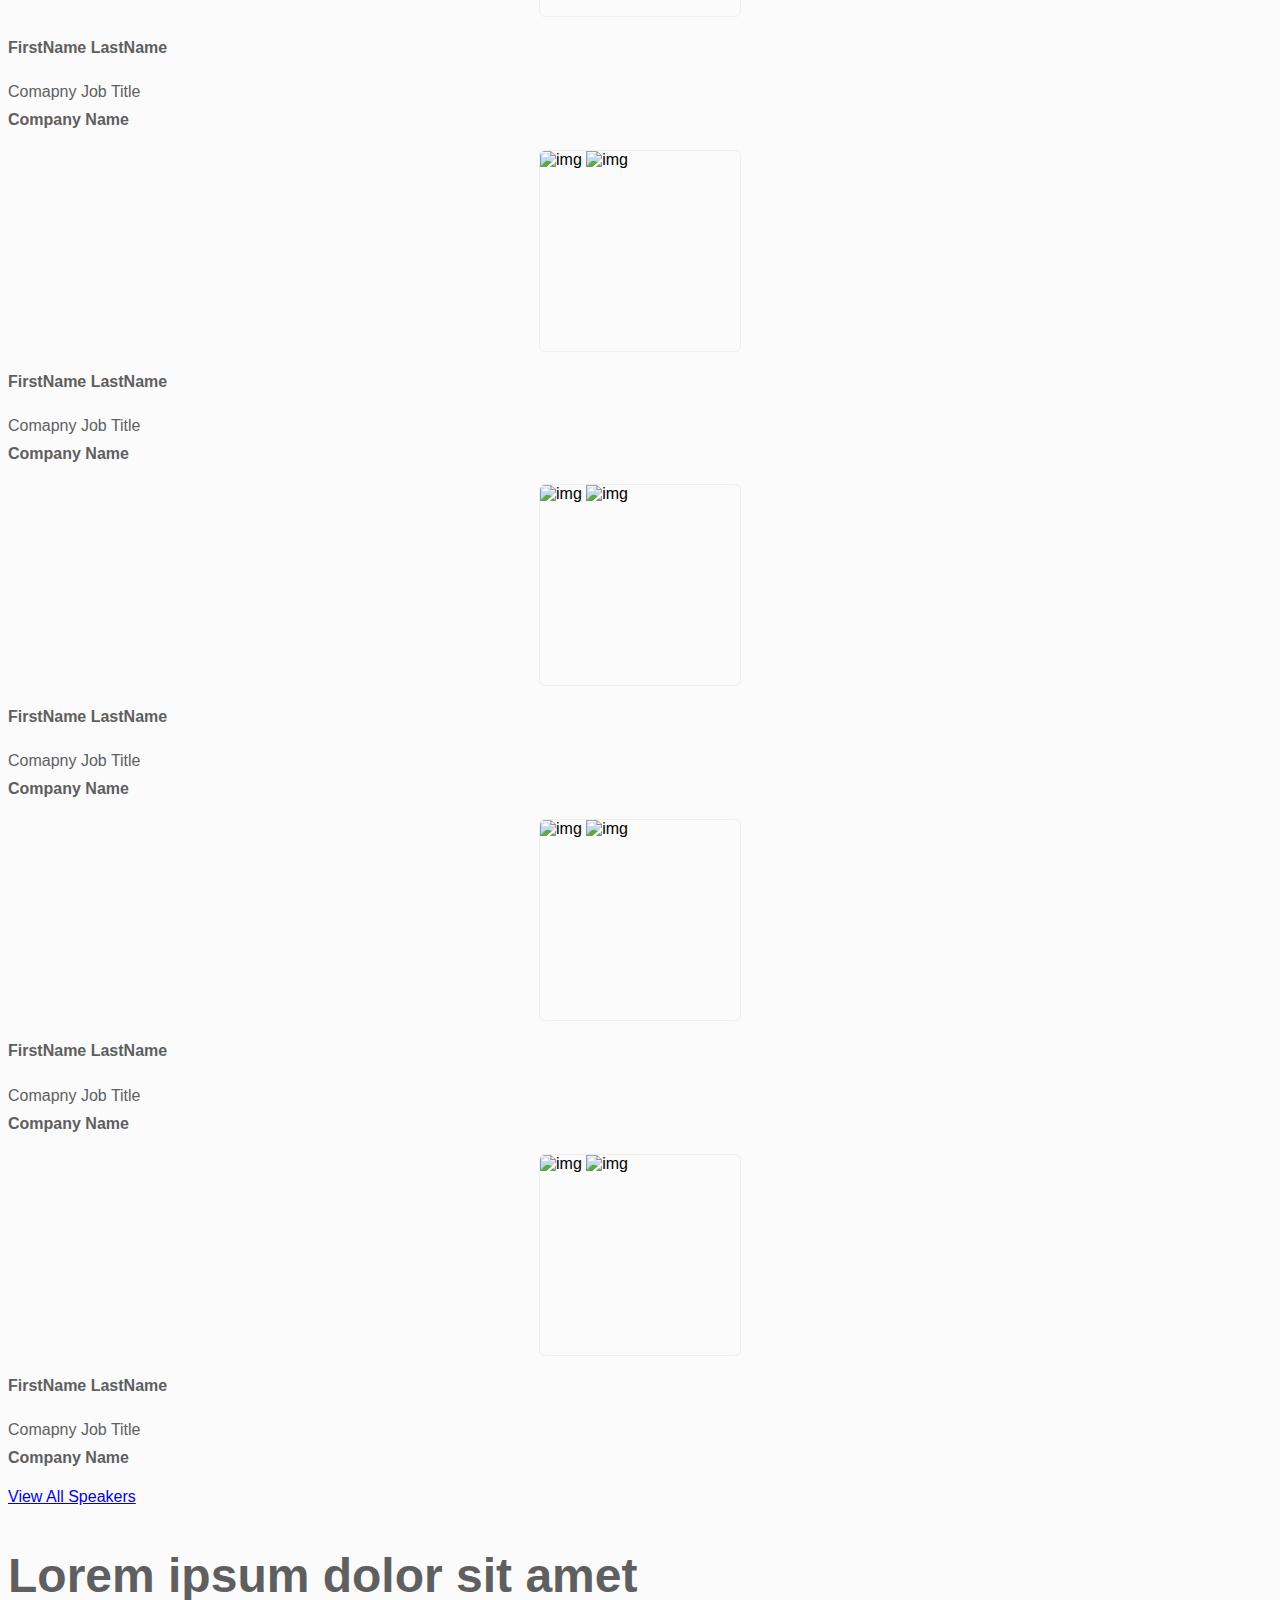
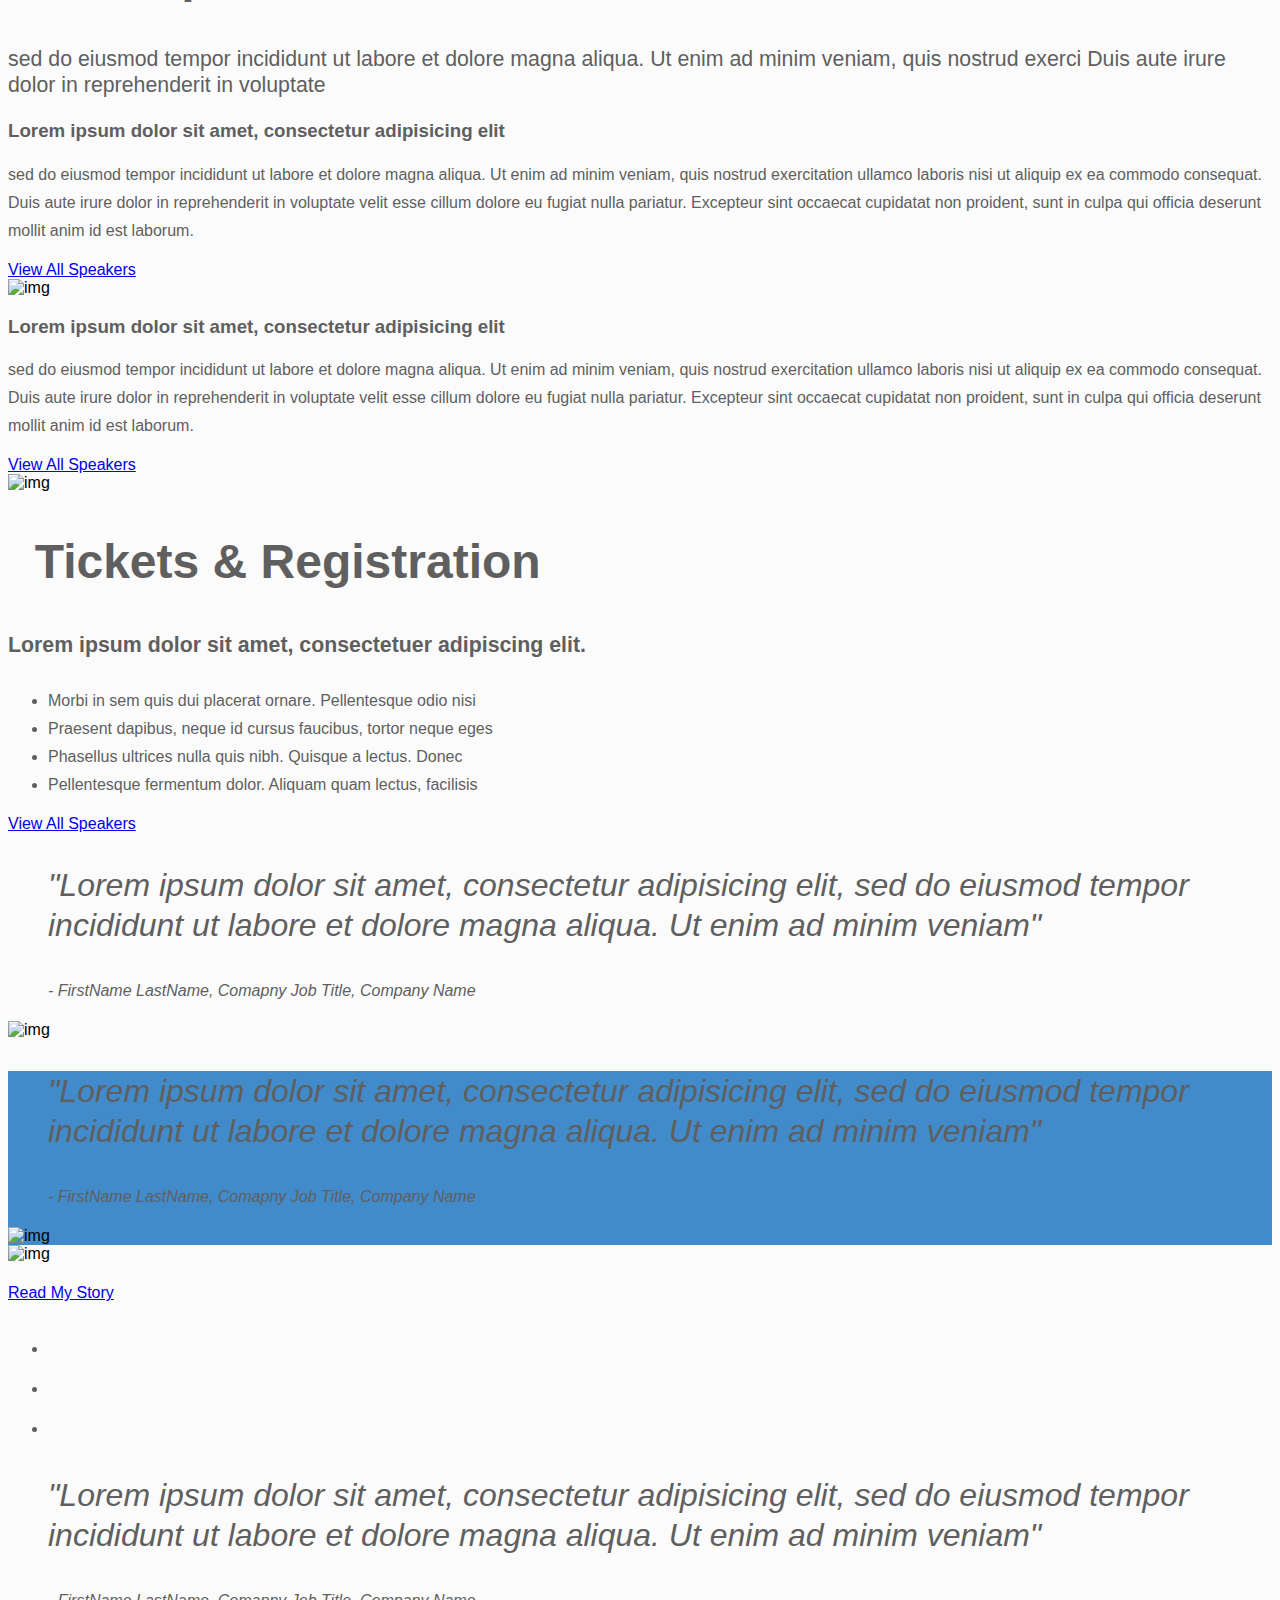
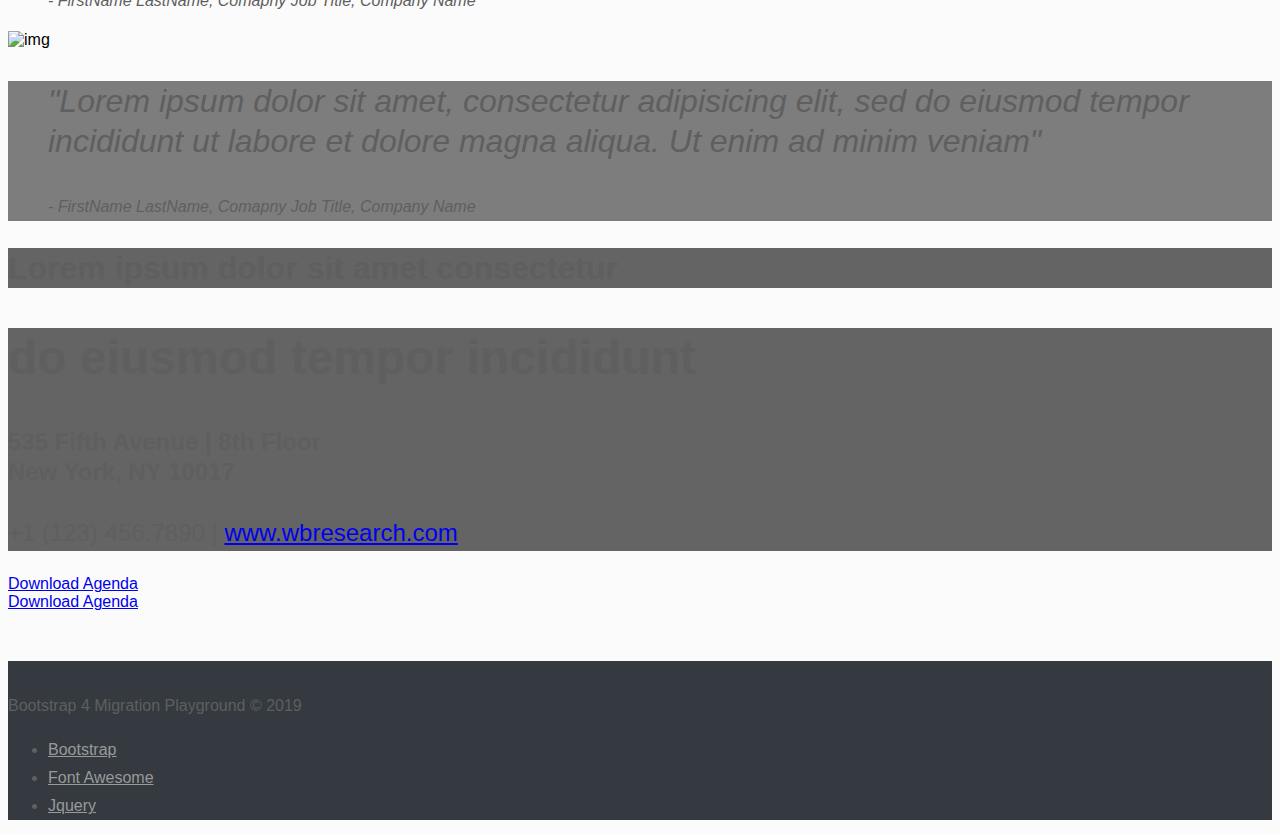
==== commit 9ad7202b: "Updated New Version of Nav Bar" ====
--- a/index.html
+++ b/index.html
@@ -22,7 +22,7 @@
 </head>
 
 <body>
-    <nav class="navbar navbar-expand-lg navbar-dark bg-dark">
+    <nav class="navbar navbar-expand-lg navbar-dark bg-dark d-none d-lg-block">
         <div class="container">
             <a class="navbar-brand" href="#">
                 <img alt="img" class="img-fluid" src="https://place-hold.it/250x80/666/fff/000">
@@ -78,6 +78,70 @@
             </div>
         </div>
     </nav>
+    <!-- Mobile Nav -->
+    <nav class="navbar navbar-expand-lg navbar-light bg-light fixed-bottom d-lg-none">
+    <div class="container-fluid">
+        <div class="col-4">
+            <a class="navbar-brand mr-0" href="#">
+                <img alt="img" class="img-fluid mw-100" src="https://plsadaptive.s3.amazonaws.com/gmedia/_7D7UClogo.png">
+            </a>
+        </div>
+        <div class="col-8 d-flex align-items-center side-ctas">
+            <button class="navbar-toggler order-last collapsed" type="button" data-toggle="collapse" data-target="#navbarCollapse-mobile" aria-controls="navbarCollapse-mobile" aria-expanded="false" aria-label="Toggle navigation">
+                <span class="navbar-toggler-icon"></span>
+            </button>
+            <a href="#" class="btn btn-sm btn-primary ml-auto">Agenda</a>
+            <a href="#" class="btn btn-sm btn-primary mx-1">Register</a>
+        </div>
+        <div class="navbar-collapse collapse" id="navbarCollapse-mobile" style="">
+            <ul class="navbar-nav ml-auto">
+                <li class="nav-item dropdown">
+                    <a class="nav-link dropdown-toggle" href="#" id="dropdown01" data-toggle="dropdown" aria-haspopup="true" aria-expanded="false">Agenda</a>
+                    <div class="dropdown-menu" aria-labelledby="dropdown01">
+                        <a class="dropdown-item" href="#">Download Agenda</a>
+                        <a class="dropdown-item" href="#">Agenda Day 1</a>
+                        <a class="dropdown-item" href="#">Agenda Day 2</a>
+                        <a class="dropdown-item" href="#">Agenda Day 3</a>
+                    </div>
+                </li>
+                <li class="nav-item dropdown">
+                    <a class="nav-link dropdown-toggle" href="#" id="dropdown02" data-toggle="dropdown" aria-haspopup="true" aria-expanded="false">Speaker</a>
+                    <div class="dropdown-menu" aria-labelledby="dropdown02">
+                        <a class="dropdown-item" href="#">Our Speakers</a>
+                        <a class="dropdown-item" href="#">Speaker Opportunities</a>
+                    </div>
+                </li>
+                <li class="nav-item dropdown">
+                    <a class="nav-link dropdown-toggle" href="#" id="dropdown03" data-toggle="dropdown" aria-haspopup="true" aria-expanded="false">Sponsor</a>
+                    <div class="dropdown-menu" aria-labelledby="dropdown03">
+                        <a class="dropdown-item" href="#">Our Sponsors</a>
+                        <a class="dropdown-item" href="#">Sponsorship Opportunities</a>
+                        <a class="dropdown-item" href="#">Our Media Partners</a>
+                        <a class="dropdown-item" href="#">Media Partners Opportunities</a>
+                    </div>
+                </li>
+                <li class="nav-item dropdown">
+                    <a class="nav-link dropdown-toggle" href="#" id="dropdown04" data-toggle="dropdown" aria-haspopup="true" aria-expanded="false">Content</a>
+                    <div class="dropdown-menu" aria-labelledby="dropdown04">
+                        <a class="dropdown-item" href="#">Event Downloads</a>
+                        <a class="dropdown-item" href="#">Event Presentations</a>
+                        <a class="dropdown-item" href="#">Blog</a>
+                    </div>
+                </li>
+                <li class="nav-item dropdown">
+                    <a class="nav-link dropdown-toggle" href="#" id="dropdown05" data-toggle="dropdown" aria-haspopup="true" aria-expanded="false">About</a>
+                    <div class="dropdown-menu" aria-labelledby="dropdown05">
+                        <a class="dropdown-item" href="#">About Our Event</a>
+                        <a class="dropdown-item" href="#">Event Venue</a>
+                        <a class="dropdown-item" href="#">Our Event Team</a>
+                    </div>
+                </li>
+                <li class="nav-item"><a class="nav-link btn btn-sm btn-primary ml-md-3 py-1 mt-1 text-white" href="#">Register Now!</a></li>
+            </ul>
+        </div>
+    </div>
+</nav>
+    <!-- Mobile Nav End -->
     <div class="jumbotron jumbotron-fluid d-flex justify-content-center">
         <div class="row d-flex align-items-center">
             <div class="col-md-12 p-5">
--- a/style.css
+++ b/style.css
@@ -1,9 +1,10 @@
 body {background:#fbfbfb; font-family: "Open Sans", "Helvetica Neue", "Helvetica", "Arial", "sans-serif";}
 
-body .container.bg-secondary, body .container-fluid.bg-secondary{background:#ddd!important;}
+/* body .container.bg-secondary, body .container-fluid.bg-secondary{background:#ddd!important;}
 .dropdown:hover>.dropdown-menu {
   display: block;
-}
+} */
+
 footer {background:#343a40; margin-top:50px; padding:15px 0 0 0;}
 footer [class*="col"] {border:none; background:none; min-height:0; color:#5f5f5f;}
 footer [class*="col"] a {color:#999;}
@@ -46,10 +47,18 @@
 .speaker-image-block > span:first-of-type{ color:#fff; font-weight:bold; box-shadow:2px 2px rgba(0,0,0,.25); width:200px; position:absolute; top:20px; right:0; left:-65px; transform: rotate(-40deg);}
 .speaker-image-block > span.reverse:first-of-type{top:20px; right:0; left:65px; transform:rotate(40deg);} 
 
- 
-.navbar-toggler:before {
-    content:"Menu";
-    right:160px;
-    top:20px;
-    width:50px;
-}+ /**/
+
+
+.navbar-toggler:after {
+    content: "Menu";
+    font-size: 14px;
+    display: block;
+}
+
+.navbar-toggler-icon {
+    width: 1.22em !important;
+    height: 1.22em !important;
+}
+
+ @media(max-width:400px){.side-ctas a { font-size:10px; }}
